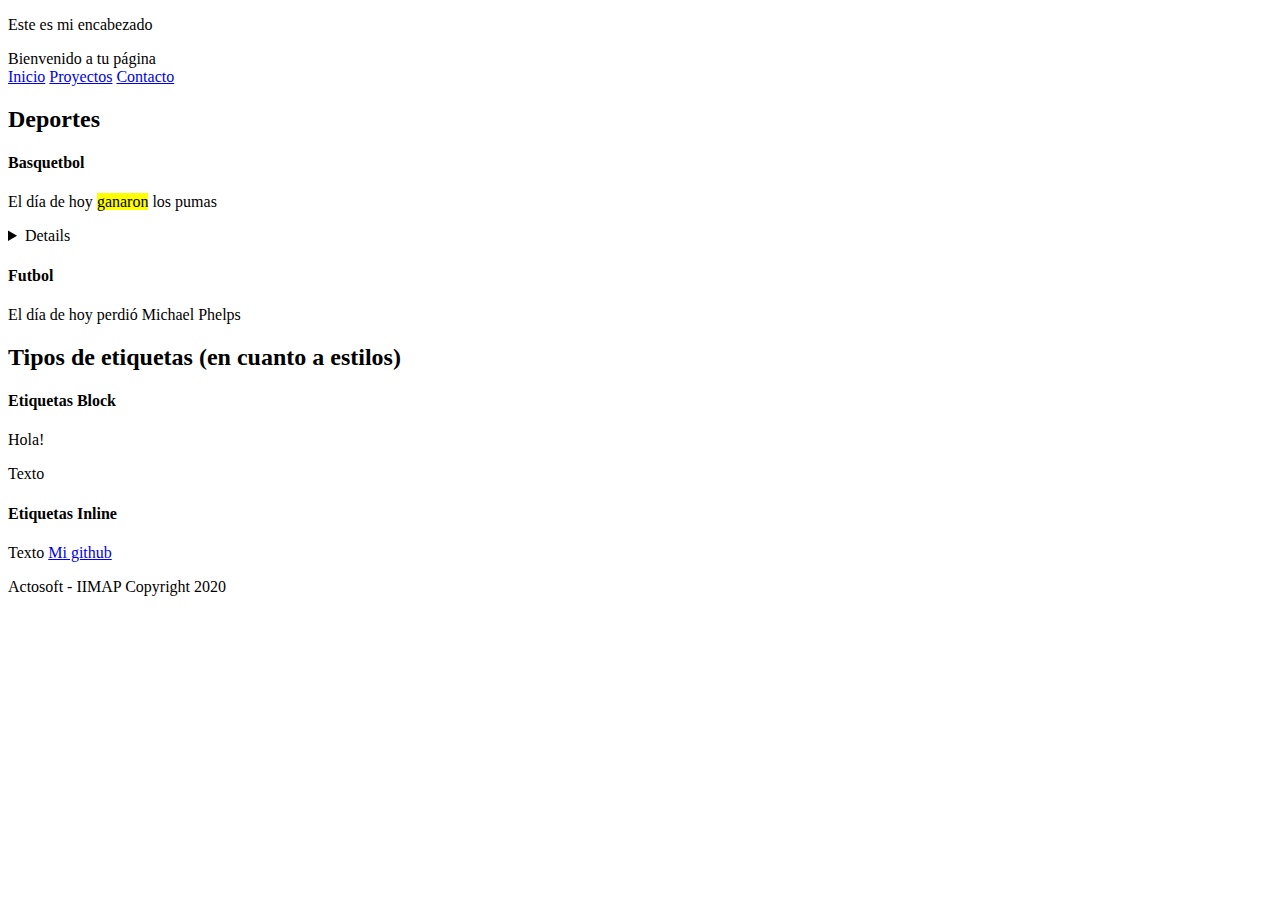
==== semantic.html @ e6aa2df3 "Semantic & forms" ====
<!DOCTYPE html>
<html lang="es">
  <head>
    <meta charset="UTF-8">
    <meta name="viewport" content="width=device-width, initial-scale=1.0">
    <meta content="">
    <title>Documento</title>
    <link rel="stylesheet" href="">
  </head>
  <body>
    <header>
      <div>
        <p>Este es mi encabezado</p>
      </div>
      <span>Bienvenido a tu página</span>
      <nav>
        <a href="#">Inicio</a>
        <a href="#">Proyectos</a>
        <a href="#">Contacto</a>
      </nav>
    </header>

    <!-- Main - Parte pricipal de nuestro código -->
    <main>
      <!-- Section - Una parte específica que separa una parte (Un tema, por ejemplo)
        de nuestra página
      -->
      <section>
        <!-- Article - Una parte de nuestro tema anteriormente definido en la section -->
        <h2>Deportes</h2>
        <article>
          <h4>Basquetbol</h4>
          <p>
            <!-- Mark se utiliza para resaltar un fragmento de texto -->
            El día de hoy <mark>ganaron</mark> los pumas
          </p>
          <details>
            <span>
              Los pumas ganaron 2-0 contra el Necaxa
            </span>
          </details>
        </article>
        <article>
          <h4>Futbol</h4>
          <p>
            El día de hoy perdió Michael Phelps
          </p>
        </article>
        <!-- Aside - Una sección a la izquierda o derecha de nuestra página
          la cual comunmente cuenta con filtros
        -->
        <aside></aside>
      </section>
      <section>
        <h2>Tipos de etiquetas (en cuanto a estilos)</h2>
        <article>
          <h4>Etiquetas Block</h4>
          <!--p es una etiqueta block-->
          <div>
            Hola!
          </div>
          <p>Texto</p>
        </article>
      <!--span es una etiqueta inline-->
        <article>
          <h4>Etiquetas Inline</h4>
          <span>Texto</span>
          <a href="https://github.com/Cova14">Mi github</a>
        </article>
      </section>
    </main>

    <footer>
      <p>
        Actosoft - IIMAP Copyright 2020
      </p>
    </footer>

  </body>
</html>
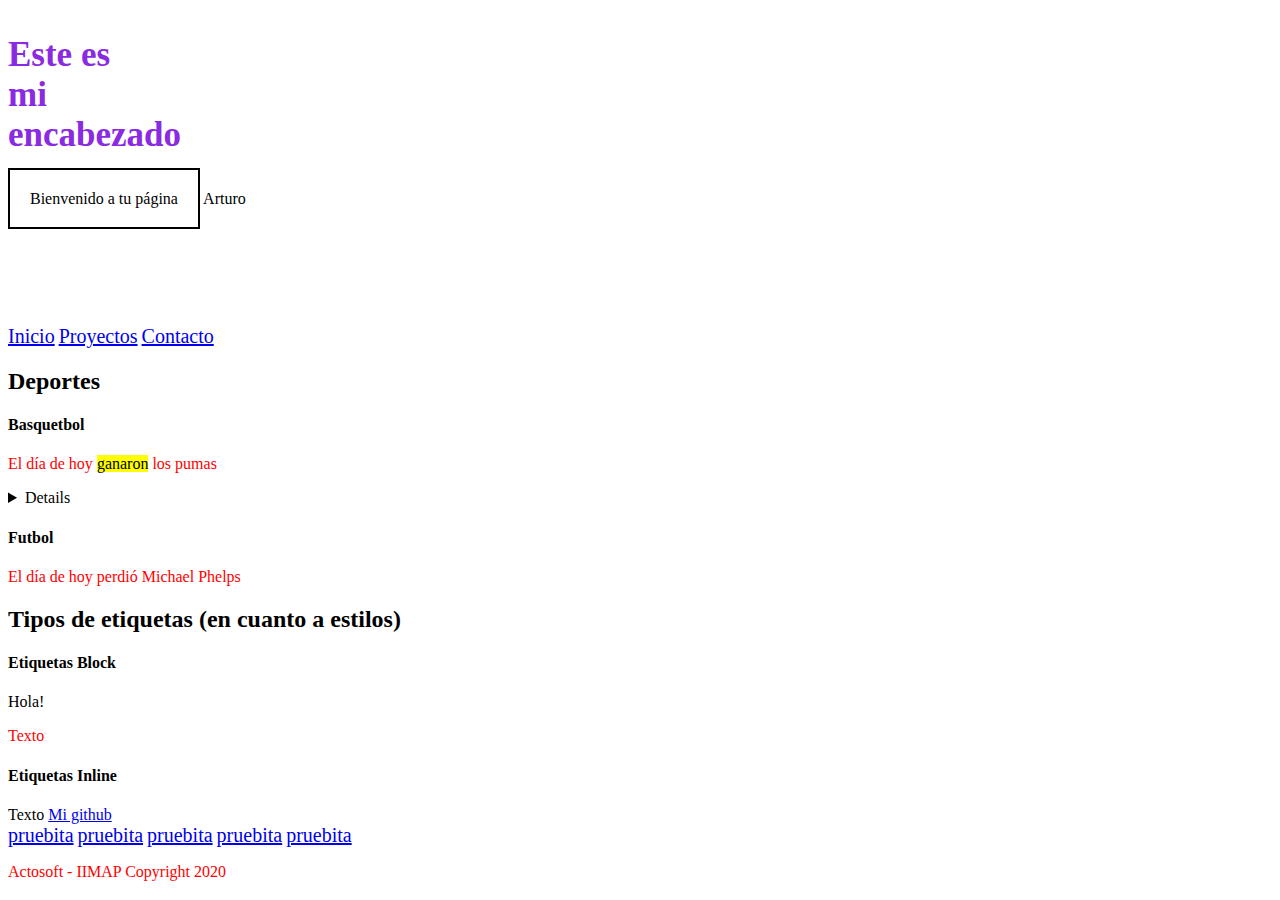
==== commit 7af43356: "Vimos hasta margin y padding uwu" ====
--- a/semantic.html
+++ b/semantic.html
@@ -5,18 +5,27 @@
     <meta name="viewport" content="width=device-width, initial-scale=1.0">
     <meta content="">
     <title>Documento</title>
-    <link rel="stylesheet" href="">
+    <link rel="stylesheet" href="style.css">
+    <!-- Así se utilizan los estilos dentro de HTML (Sin crear un archivo css aparte) -->
+    <!-- <style>
+      header span {
+        color: chartreuse;
+      }
+    </style> -->
   </head>
   <body>
     <header>
       <div>
-        <p>Este es mi encabezado</p>
+        <p id="encabezado">Este es mi encabezado</p>
       </div>
-      <span>Bienvenido a tu página</span>
+      <div class="bienvenida-container">
+        <span class="bienvenida">Bienvenido a tu página</span>
+        <span>Arturo</span>
+      </div>
       <nav>
-        <a href="#">Inicio</a>
-        <a href="#">Proyectos</a>
-        <a href="#">Contacto</a>
+        <a class="ancore" href="#">Inicio</a>
+        <a class="ancore" href="#">Proyectos</a>
+        <a class="ancore" href="#">Contacto</a>
       </nav>
     </header>
 
@@ -71,6 +80,13 @@
     </main>
 
     <footer>
+      <nav>
+        <a class="ancore" href="#">pruebita</a>
+        <a class="ancore" href="#">pruebita</a>
+        <a class="ancore" href="#">pruebita</a>
+        <a class="ancore" href="#">pruebita</a>
+        <a class="ancore" href="#">pruebita</a>
+      </nav>
       <p>
         Actosoft - IIMAP Copyright 2020
       </p>
--- a/style.css
+++ b/style.css
@@ -0,0 +1,30 @@
+header {
+  width: 50vw;
+}
+
+p {
+  color: red;
+}
+
+.ancore {
+  font-size: 20px;
+}
+
+#encabezado {
+  width: 20%;
+  font-size: 35px;
+  color: blueviolet;
+  font-weight: 900;
+}
+
+.bienvenida-container {
+  height: 10vh;
+  /* margin: 0 0 5vh; */
+  /* padding: 10px 15px 20px 30px; */
+  margin-bottom: 5vh;
+}
+
+.bienvenida {
+  padding: 20px;
+  border: 2px solid black;
+}